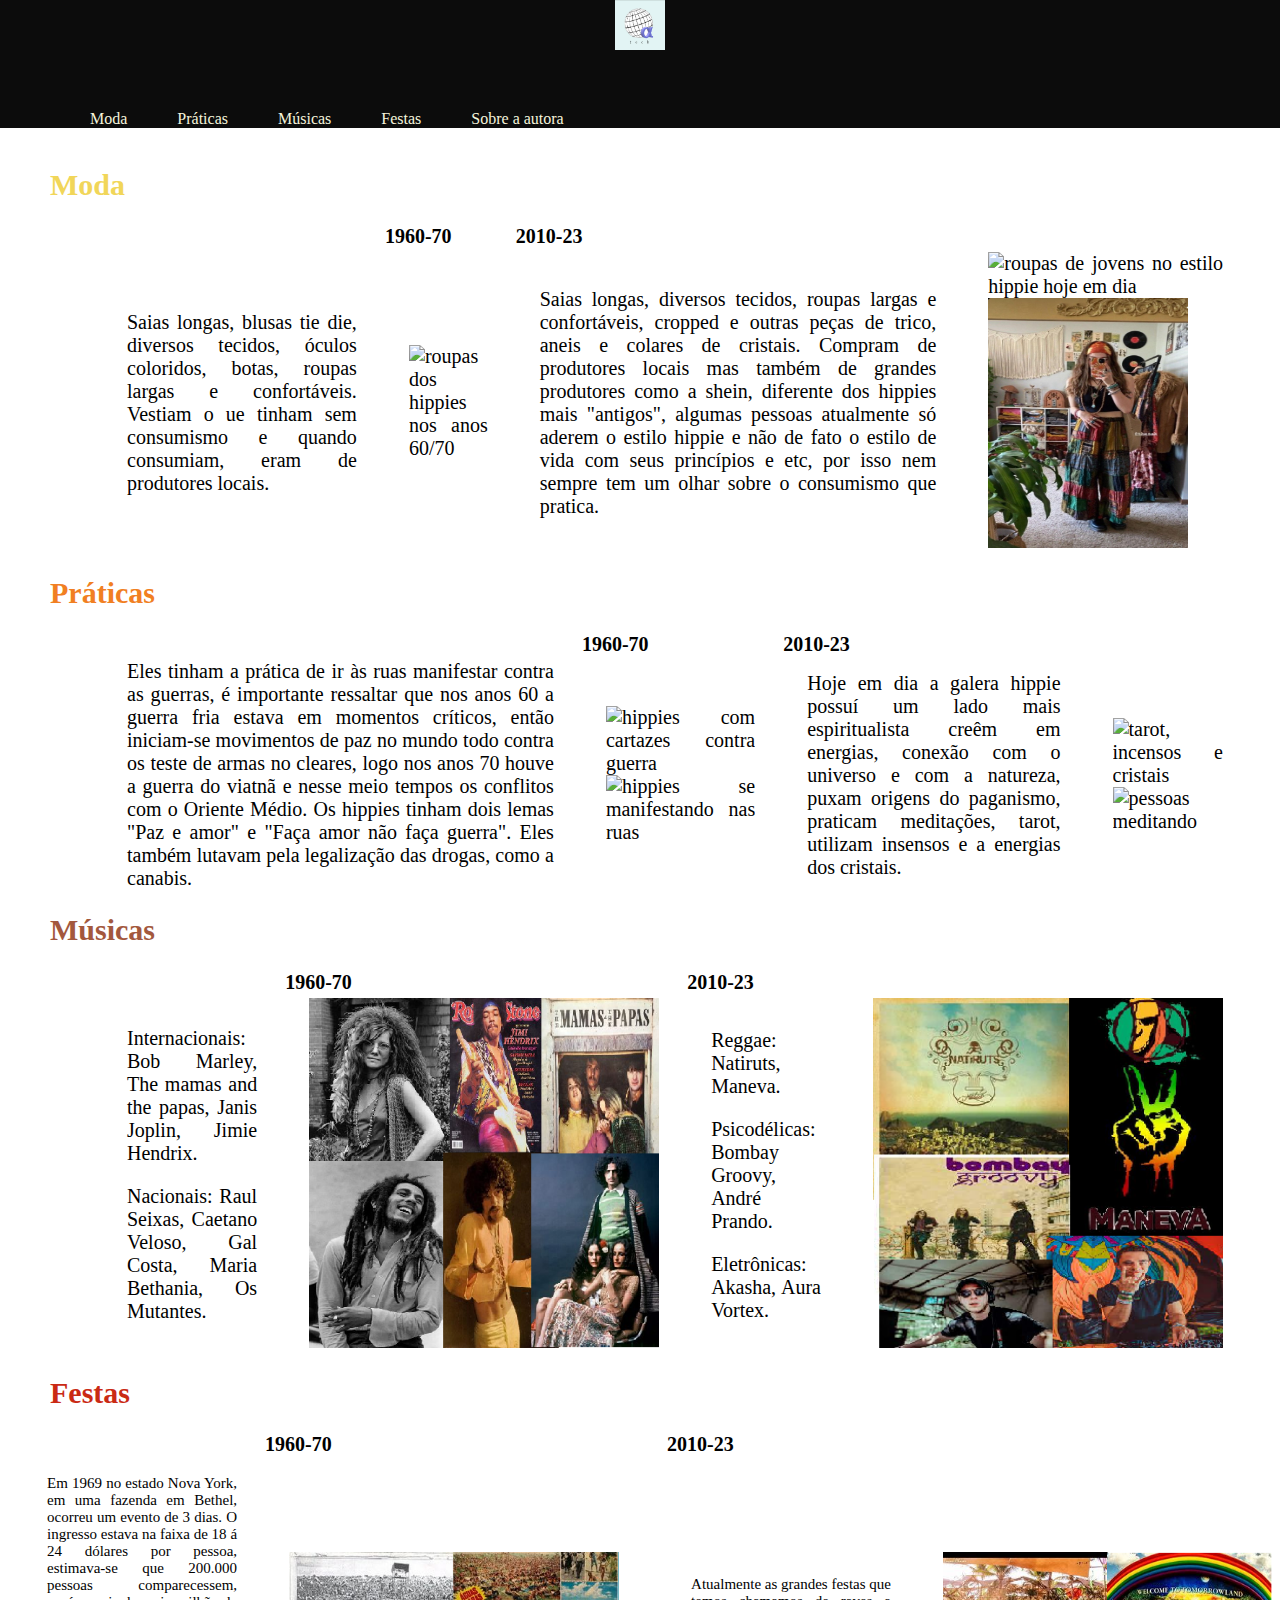
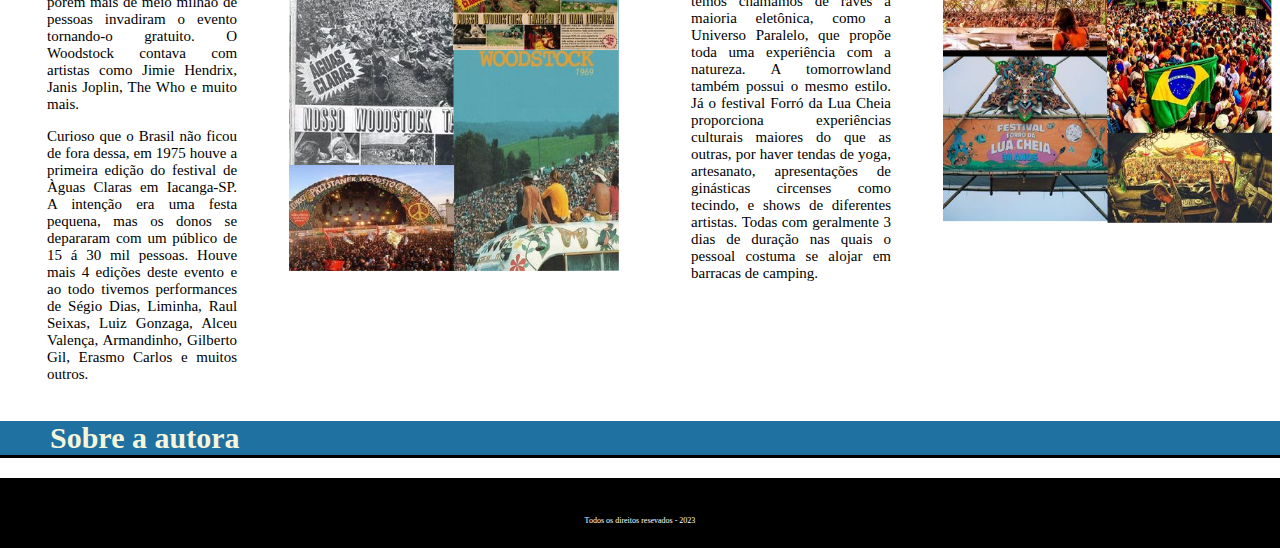
==== index.html @ 2d85657b "commit" ====
<!DOCTYPE html>
<html>

<head>
    <meta charset="UTF-8">
    <title>Hippie</title>
    <link rel="stylesheet" href="assets/css/style.css">
</head>

<body>
    <header>
        <img src="assets/imagens/logo.jpg" alt="logo Alphatech" width="50px" height="50px">
        <ul id="ul1">
            <li id="hov1"> <a href="#Moda">Moda</a> </li>
            <li id="hov2"> <a href="#Práticas">Práticas</a> </li>
            <li id="hov3"> <a href="#Músicas">Músicas</a> </li>
            <li id="hov4"> <a href="#Festas">Festas</a> </li>
            <li id="hov5"> <a href="#Sobre a autora">Sobre a autora</a> </li>
        </ul>
    </header>
    <article>
        <section id="Moda">
            <h1 id="tit1">Moda</h1>
            <table>
                <tr>
                    <th> </th>
                    <th>1960-70</th>
                    <th>2010-23</th>
                    <th> </th>
                </tr>

                <tr>
                    <td>
                        Saias longas, blusas tie die, diversos tecidos,
                        óculos coloridos, botas, roupas largas e confortáveis.
                        Vestiam o ue tinham sem consumismo e quando consumiam,
                        eram de produtores locais.
                    </td>

                    <td>
                        <img src="https://i.pinimg.com/564x/5f/79/26/5f7926ea92ad67192e9440b3c56229ef.jpg"
                            alt="roupas dos hippies nos anos 60/70" width="200px" height="200px">
                    </td>

                    <td>
                        Saias longas, diversos tecidos, roupas largas e confortáveis, cropped e outras peças de trico,
                        aneis e
                        colares de cristais.
                        Compram de produtores locais mas também de grandes produtores como a shein, diferente dos
                        hippies mais
                        "antigos", algumas
                        pessoas atualmente só aderem o estilo hippie e não de fato o estilo de vida com seus princípios
                        e etc,
                        por isso nem sempre
                        tem um olhar sobre o consumismo que pratica.
                    </td>

                    <td>
                        <img src="https://i.pinimg.com/564x/a0/66/06/a0660693dd384d076a6cb106db0f9dbe.jpg"
                            alt="roupas de jovens no estilo hippie hoje em dia" width="200px" height="250px">
                        <img src="assets/imagens/hippie 23's.jpg" alt="roupas de jovens no estilo hippie hoje em dia" width="200px"
                            height="250px">
                    </td>
                </tr>

            </table>
        </section>

        <section id="Práticas">
            <h1 id="tit2">Práticas</h1>
            <table>
                <tr>
                    <th> </th>
                    <th>1960-70</th>
                    <th>2010-23</th>
                    <th> </th>
                </tr>

                <tr>
                    <td>
                        Eles tinham a prática de ir às ruas manifestar contra as guerras, 
                        é importante ressaltar que nos anos 60 a guerra fria estava em 
                        momentos críticos, então iniciam-se movimentos de paz no mundo todo 
                        contra os teste de armas no cleares, logo nos anos 70 houve a guerra 
                        do viatnã e nesse meio tempos os conflitos com o Oriente Médio. Os 
                        hippies tinham dois lemas "Paz e amor" e "Faça amor não faça guerra".
                         Eles também lutavam pela legalização das drogas, como a canabis.
                    </td>

                    <td>
                        <img src="https://i.pinimg.com/236x/87/82/a3/8782a328c1aebcba1cb3fe59db0430b8.jpg"
                    alt="hippies com cartazes contra guerra" width="200px" height="200px">
                        <img src="https://i.pinimg.com/236x/3f/1e/75/3f1e75d4f321a9e82e49915d83b4574f.jpg"
                alt="hippies se manifestando nas ruas" width="200px" height="200px">
                    </td>

                    <td>
                        Hoje em dia a galera hippie possuí um lado mais espiritualista creêm em energias, 
                        conexão com o universo e com a natureza, puxam origens do paganismo, praticam 
                        meditações, tarot, utilizam insensos e a energias dos cristais.
                    </td>

                    <td>
                        <img src="https://i.pinimg.com/236x/f9/af/5e/f9af5ecdd25aea8c705b8ce7224f7d51.jpg"
                        alt="tarot, incensos e cristais" width="200px" height="200px">
                    <img src="https://i.pinimg.com/236x/89/4a/43/894a437bacb950bb56216840e23e1ee2.jpg" alt="pessoas meditando">
                    </td>
                </tr>

            </table>
        </section>

        <section id="Músicas">
            <h1 id="tit3">Músicas</h1>
            <table>
                <tr>
                    <th> </th>
                    <th>1960-70</th>
                    <th>2010-23</th>
                    <th> </th>
                </tr>

                <tr>
                    <td>
                        <p>
                        Internacionais: Bob Marley, The mamas and the papas, Janis Joplin, Jimie Hendrix.
                        </p>
                        <p>
                        Nacionais: Raul Seixas, Caetano Veloso, Gal Costa, Maria Bethania, Os Mutantes.
                        </p>
                    </td>

                    <td>
                        <img src="assets/imagens/cantores 70.png" alt="artistas famosos da época que foram citados" width="350px"
                        height="350px">
                    </td>

                    <td>
                        <p>Reggae: Natiruts, Maneva.</p>
                        <p>Psicodélicas: Bombay Groovy, André Prando.</p>
                        <p>Eletrônicas: Akasha, Aura Vortex.</p>
                    </td>

                    <td>
                        <img src="assets/imagens/cantores 00.png" alt="artistas famosos da época que foram citados" width="350px"
                        height="350px">    
                    </td>
                </tr>
            </table>
        </section>

        <section id="Festas">
            <h1 id="tit4">Festas</h1>
            <table id="festas">
                <tr>
                    <th> </th>
                    <th>1960-70</th>
                    <th>2010-23</th>
                    <th> </th>
                </tr>

                <tr>
                    <td>
                        <p>
                            Em 1969 no estado Nova York, em uma fazenda em Bethel, ocorreu um evento de 3 dias.
                            O ingresso estava na faixa de 18 á 24 dólares por pessoa, estimava-se que 200.000
                            pessoas comparecessem, porém mais de meio milhão de pessoas invadiram o evento
                            tornando-o gratuito. O Woodstock contava com artistas como Jimie Hendrix, Janis
                            Joplin, The Who e muito mais.
                        </p>
                        <p>
                            Curioso que o Brasil não ficou de fora dessa, em 1975 houve a primeira edição do festival
                            de Àguas Claras em Iacanga-SP. A intenção era uma festa pequena, mas os donos se depararam
                            com um público de 15 á 30 mil pessoas. Houve mais 4 edições deste evento e ao todo tivemos
                            performances de Ségio Dias, Liminha, Raul Seixas, Luiz Gonzaga, Alceu Valença, Armandinho,
                            Gilberto Gil, Erasmo Carlos e muitos outros.
                        </p>
                    </td>

                    <td>
                        <img src="assets/imagens/wood 70.png" alt="fotos da multidão destes dois woodstocks" width="350px" height="350px">
                    </td>

                    <td>
                        Atualmente as grandes festas que temos chamamos de raves a maioria eletônica, como a Universo
                        Paralelo, que propõe toda uma experiência com a natureza. A tomorrowland também possui o mesmo
                        estilo. Já o festival Forró da Lua Cheia proporciona experiências culturais maiores do que as
                        outras, por haver tendas de yoga, artesanato, apresentações de ginásticas circenses como tecindo, 
                        e shows de diferentes artistas. Todas com geralmente 3 dias de duração nas quais o pessoal costuma 
                        se alojar em barracas de camping.        
                    </td>

                    <td>
                        <img src="assets/imagens/rave 00.png" alt="fotos dos festivais citados" width="350px" height="350px">
                    </td>
                </tr>

            </table>
        </section>

        <section id="Sobre a autora">
            <h1 id="tit5"><a href="file:///C:/Users/POSITIVO/Desktop/projeto/index.html" target="_blank">Sobre a
                    autora</a></h1>
        </section>

        <footer>
            <p> Todos os direitos resevados - 2023 </p>
        </footer>
    </article>
</body>

</html>
---- assets/css/style.css ----
body{
    margin: 0;
    padding: 0;
}

header {
    background-color: rgb(12, 12, 12); 
    text-align: center;
}

ul {
    display: flex;
}

li {
    color: rgb(252, 255, 240);
    list-style-type: none;
    cursor: pointer;
    margin-top: 40px;
    margin-left: 25px;
    padding-left: 25px;
    font-size: medium;
}

a {
    color: beige;
}

a:link {
    text-decoration: none;
}

#hov1 a:hover {
    color: #f1d659;
}
#hov2 a:hover {
    color: #f17f22;
}
#hov3 a:hover {
    color: #a3583d;
}
#hov4 a:hover {
    color:#ca2a14;
}
#hov5 a:hover {
    color:#1e71a1;
}

#tit1 {
    font-size: 30px;
    font-family: georgia;
    color:#f1d659;
    padding-left: 50px;
    padding-top: 20px;
}

#tit2 {
    font-size: 30px;
    font-family: georgia;
    color:  #f17f22;
    padding-left: 50px;
}

#tit3 {
    font-size: 30px;
    font-family: georgia;
    color: #a3583d;
    padding-left: 50px;
}

#tit4 {
    font-size: 30px;
    font-family: georgia;
    color: #ca2a14;
    padding-left: 50px;
}

#tit5 {
    font-size: 30px;
    font-family: georgia;
    color: rgb(221, 221, 180);
    background-color: #1e71a1;
    padding-left: 10px;
    border-bottom: outset black;
    padding-left: 50px;
}

.ft {
    text-align: center;
}

.textin {
    text-align: justifys;
    padding-left: 25px;
    padding-right: 25px;
}

.sbt {
    padding-left: 15px;
    padding-right: 15px;
}

footer {
    background-color: black; 
    font-family: verdana; 
    font-size: 50%; 
    height: 40px; 
    color:white;
    text-align: center;
    padding-top: 30px;
}

table {
    text-align: justify;
    font-size: 20px;
    width: 1150px;

    margin-left: 100px;
    margin-right: 100px;
}
    



td {
    
    padding-left: 25px;
    padding-right: 25px;
}
    
   
table, th {
    font-family: georgia;
    font-size: 20px; 
}

#festas {
    width: 1300px;
    font-size: 15px;
    margin-left: 20px;
    margin-right: 40px;
    
}
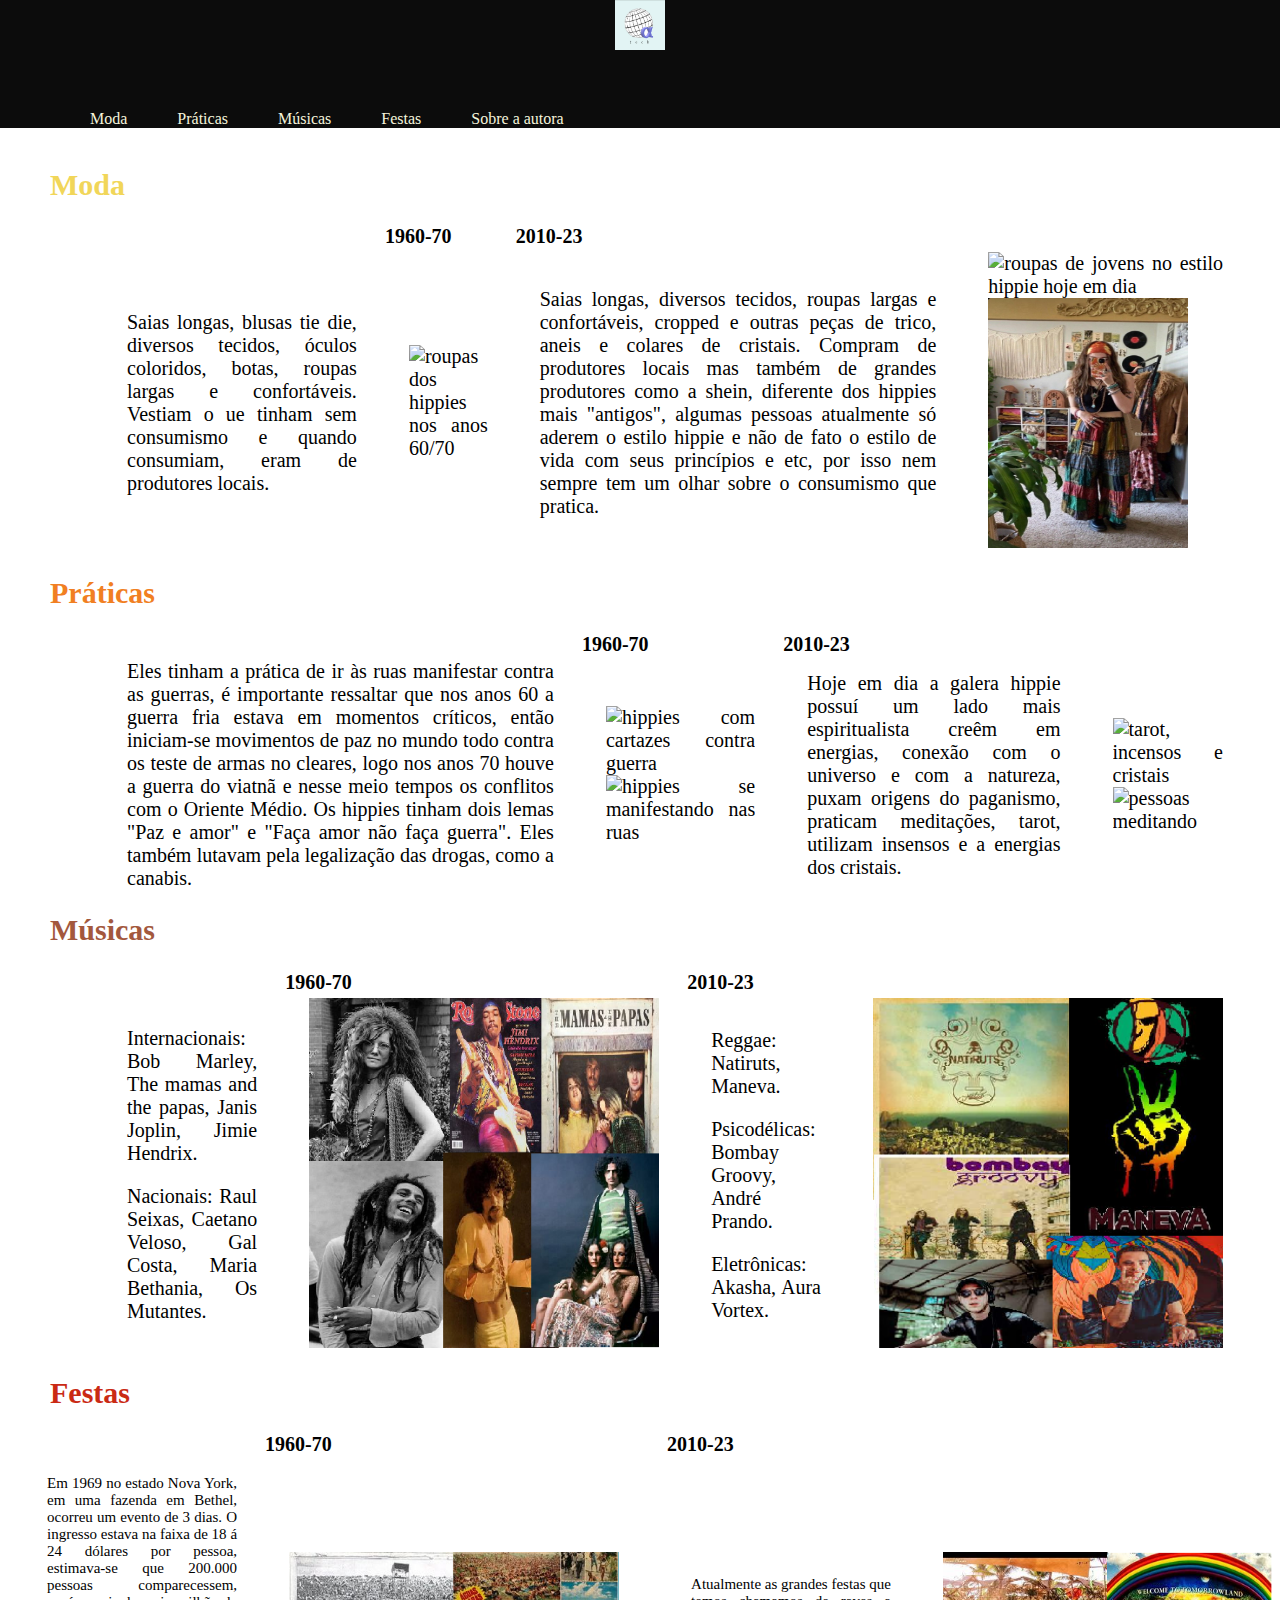
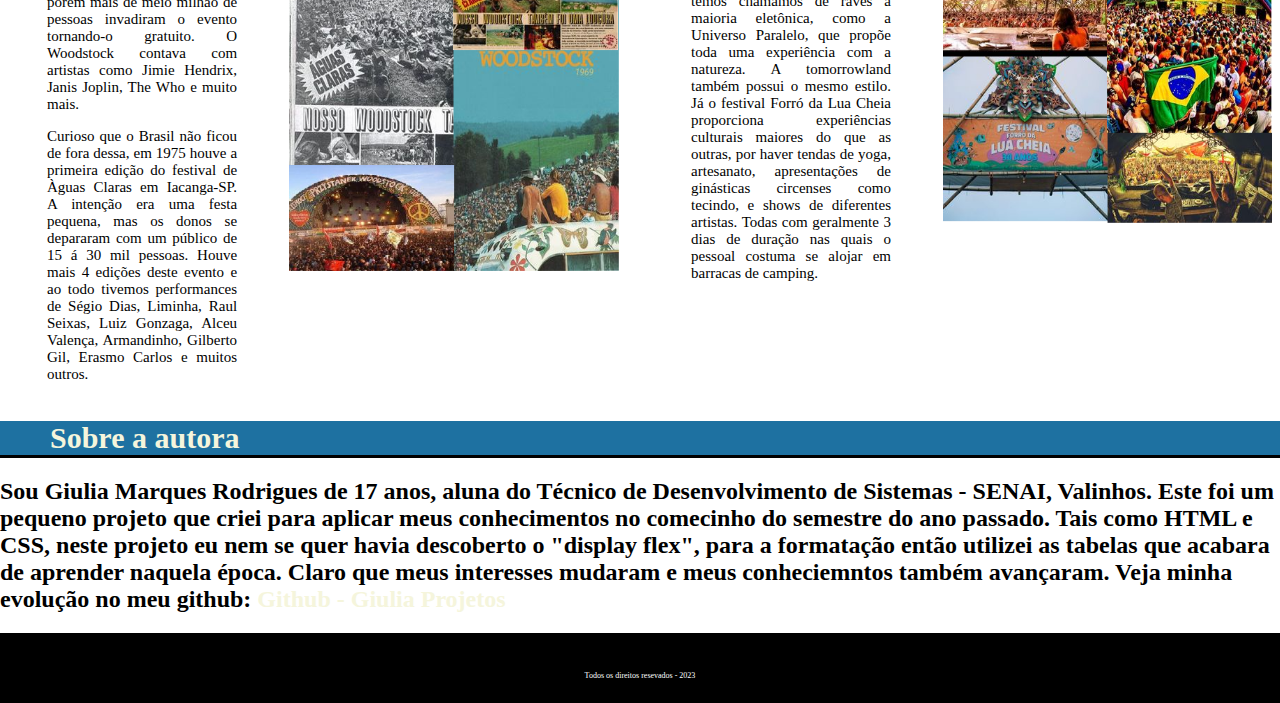
==== commit 6eb48937: "texto sobre autora" ====
--- a/index.html
+++ b/index.html
@@ -200,7 +200,15 @@
 
         <section id="Sobre a autora">
             <h1 id="tit5"><a href="file:///C:/Users/POSITIVO/Desktop/projeto/index.html" target="_blank">Sobre a
-                    autora</a></h1>
+                    autora</a>
+            </h1>
+            <h2>
+                Sou Giulia Marques Rodrigues de 17 anos, aluna do Técnico de Desenvolvimento de Sistemas - SENAI, Valinhos. 
+                Este foi um pequeno projeto que criei para aplicar meus conhecimentos no comecinho do semestre do ano passado. 
+                Tais como HTML e CSS, neste projeto eu nem se quer havia descoberto o "display flex", para a formatação então 
+                utilizei as tabelas que acabara de aprender naquela época. Claro que meus interesses mudaram e meus conheciemntos 
+                também avançaram. Veja minha evolução no meu github: <a href:="//github.com/lia509?tab=overview&from=2023-12-01&to=2023-12-31" target="_blank">Github - Giulia Projetos</a>
+        </h2>
         </section>
 
         <footer>
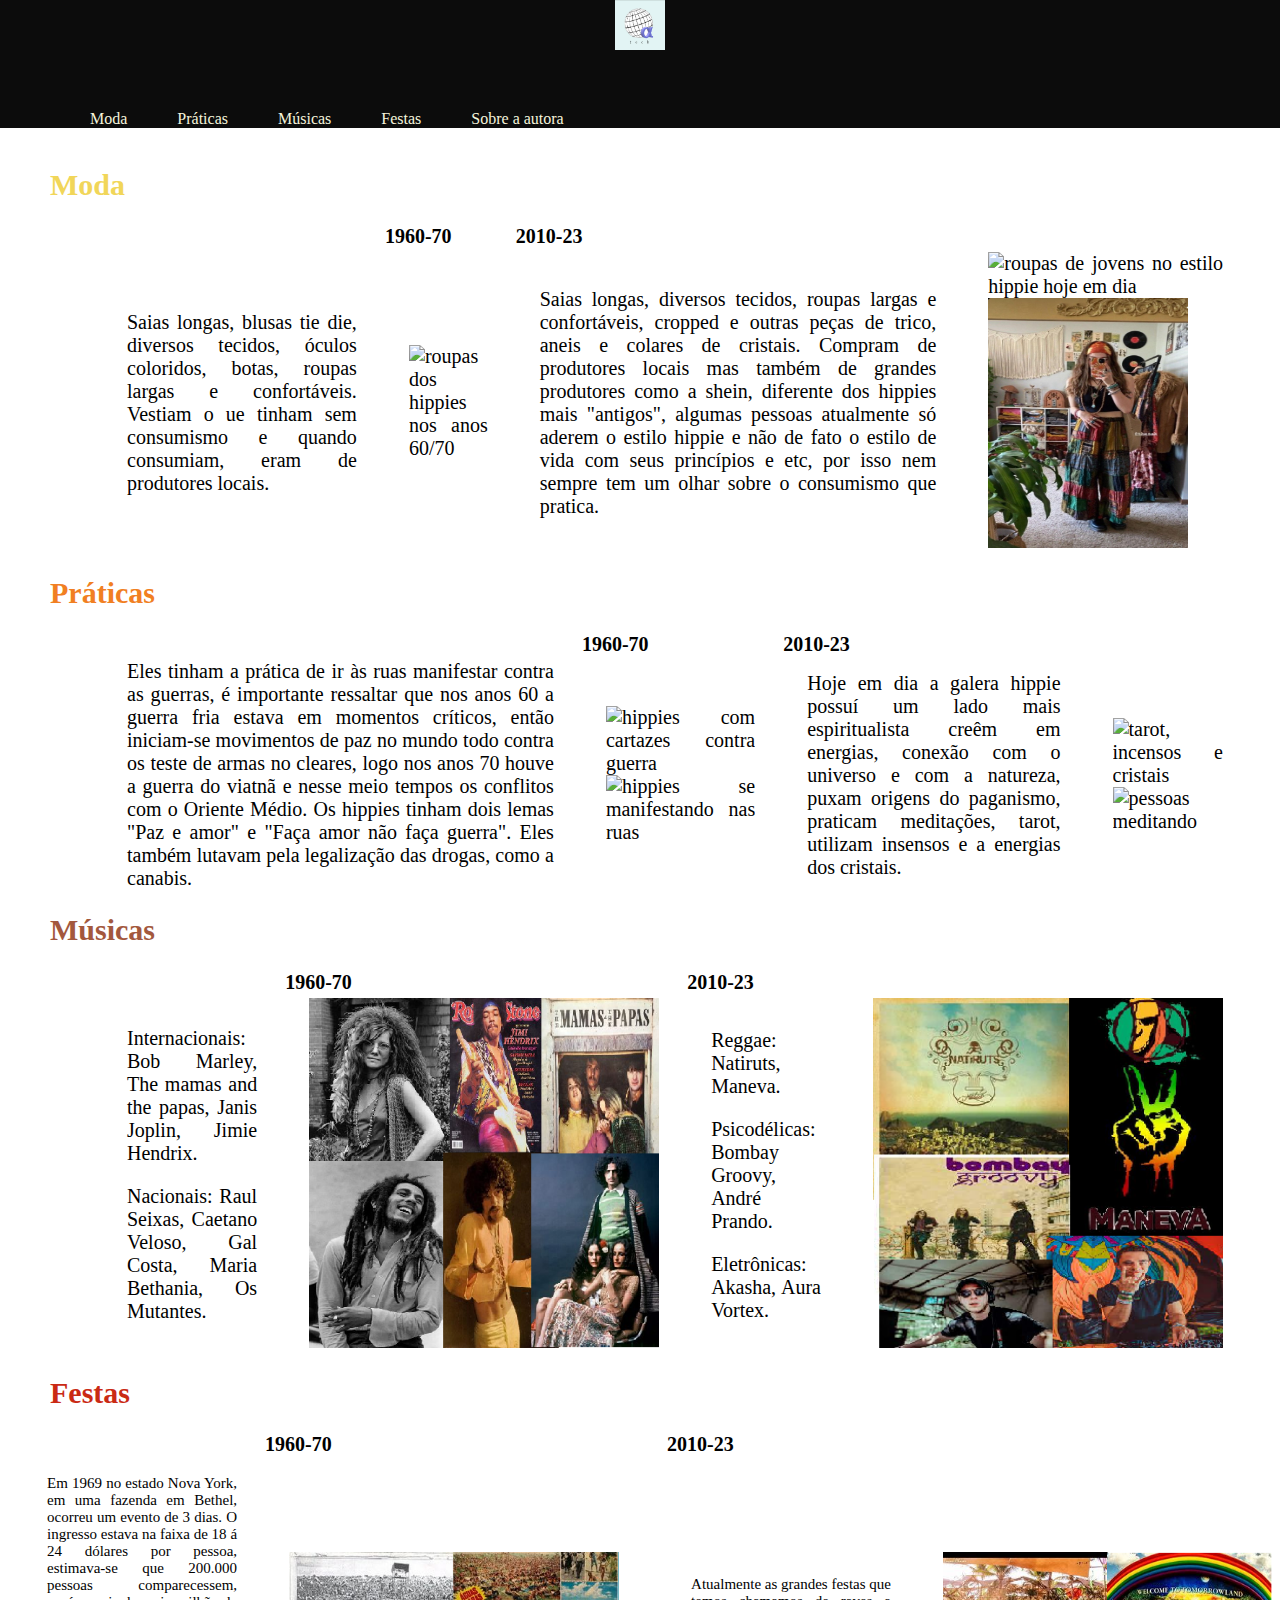
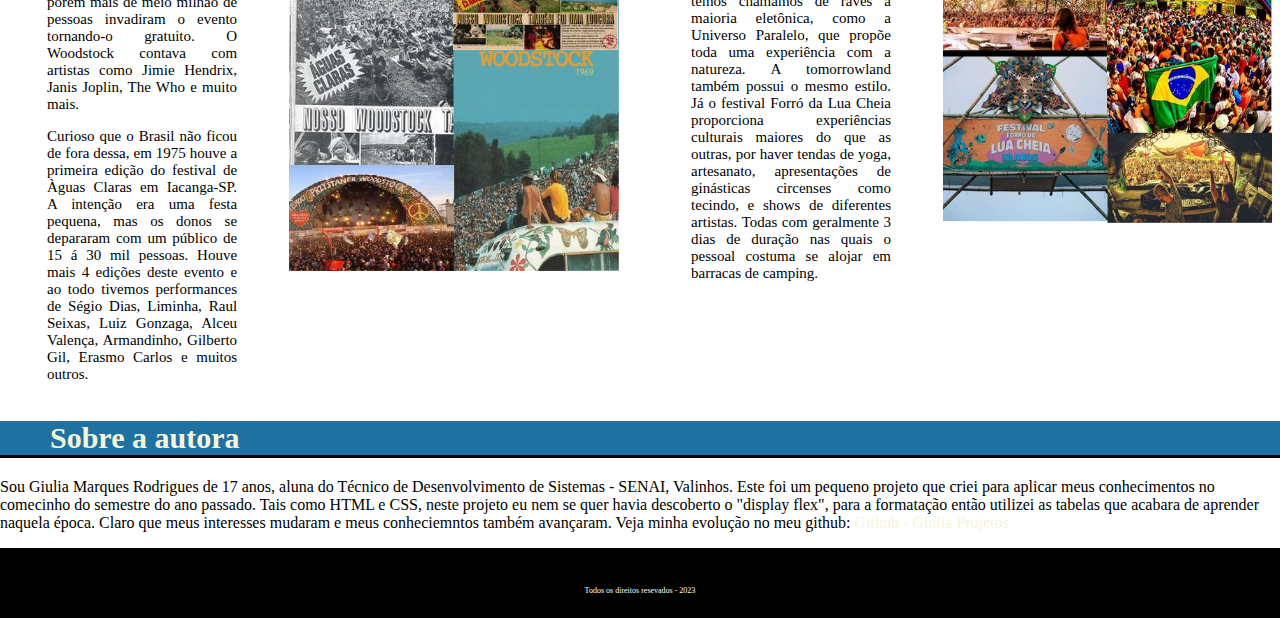
==== commit 67bdfb4e: "." ====
--- a/index.html
+++ b/index.html
@@ -202,13 +202,13 @@
             <h1 id="tit5"><a href="file:///C:/Users/POSITIVO/Desktop/projeto/index.html" target="_blank">Sobre a
                     autora</a>
             </h1>
-            <h2>
+            <p id="sobre">
                 Sou Giulia Marques Rodrigues de 17 anos, aluna do Técnico de Desenvolvimento de Sistemas - SENAI, Valinhos. 
                 Este foi um pequeno projeto que criei para aplicar meus conhecimentos no comecinho do semestre do ano passado. 
                 Tais como HTML e CSS, neste projeto eu nem se quer havia descoberto o "display flex", para a formatação então 
                 utilizei as tabelas que acabara de aprender naquela época. Claro que meus interesses mudaram e meus conheciemntos 
                 também avançaram. Veja minha evolução no meu github: <a href:="//github.com/lia509?tab=overview&from=2023-12-01&to=2023-12-31" target="_blank">Github - Giulia Projetos</a>
-        </h2>
+            </p>
         </section>
 
         <footer>
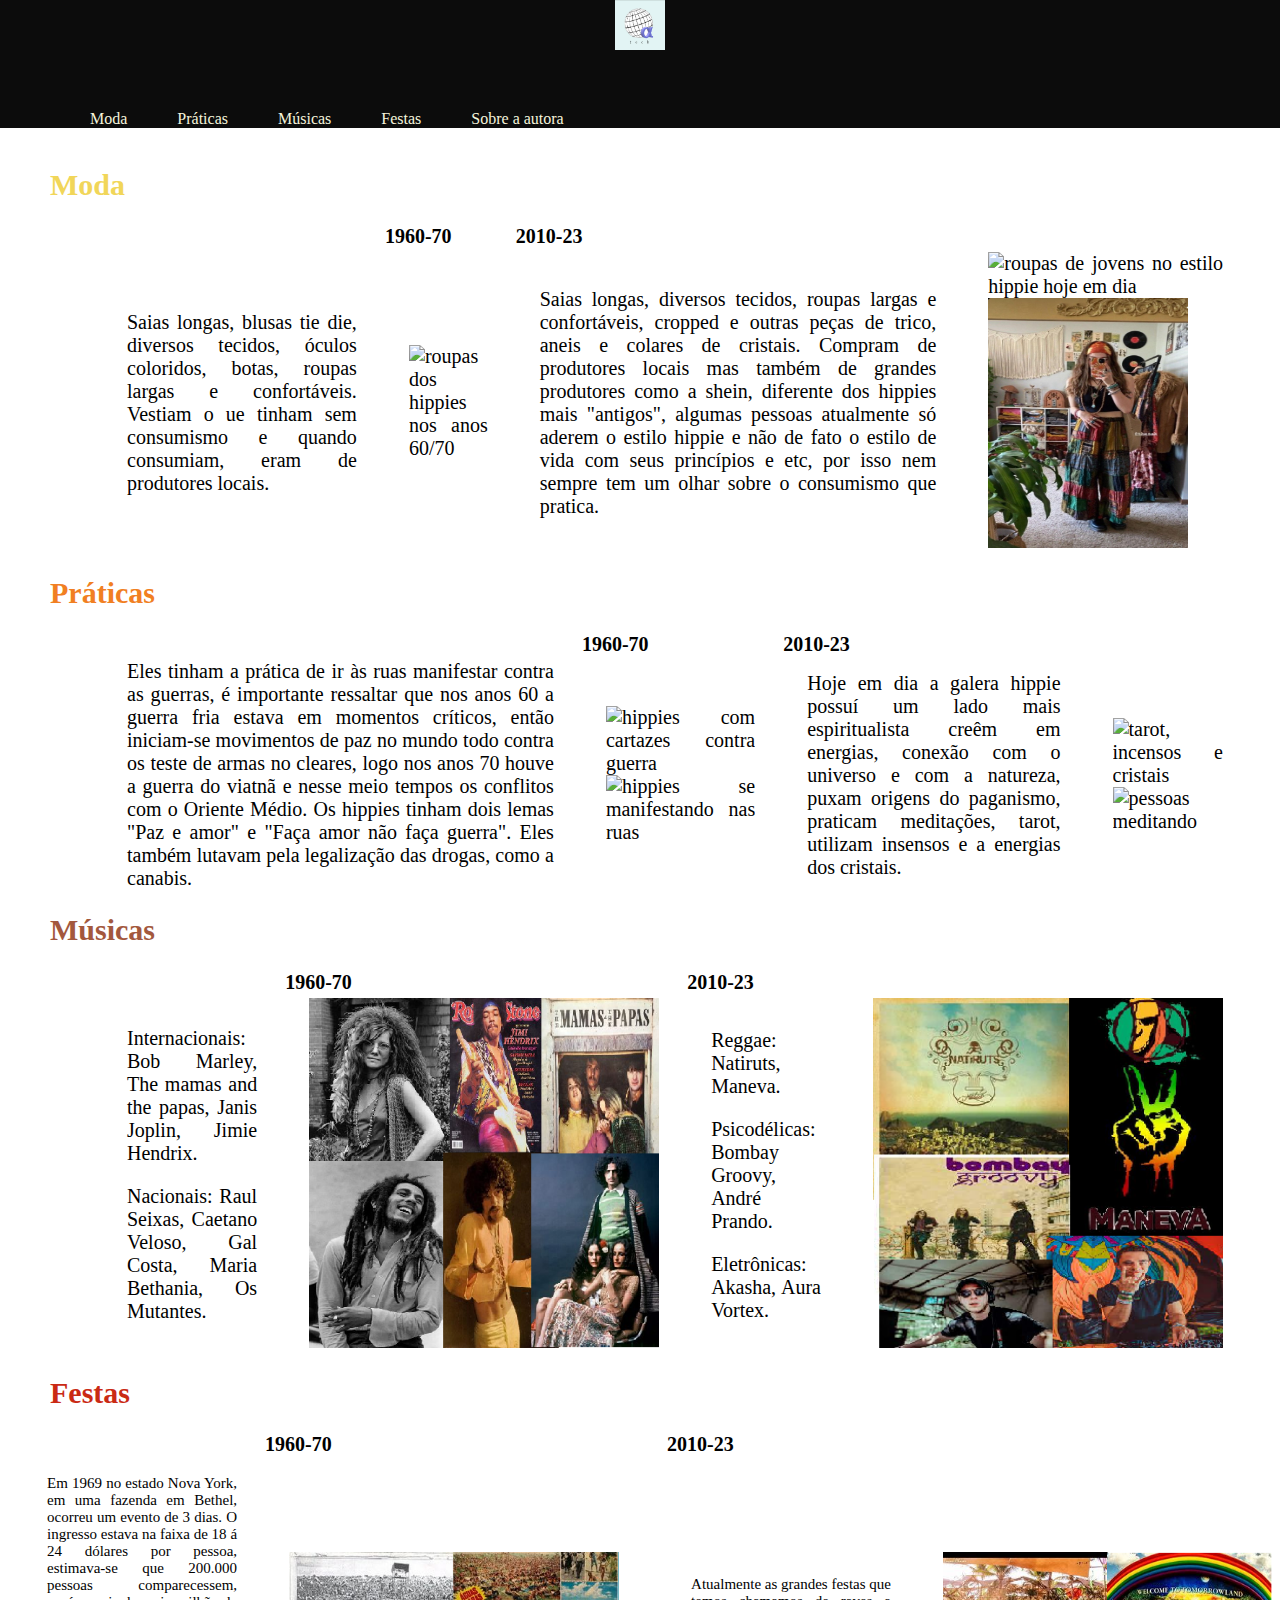
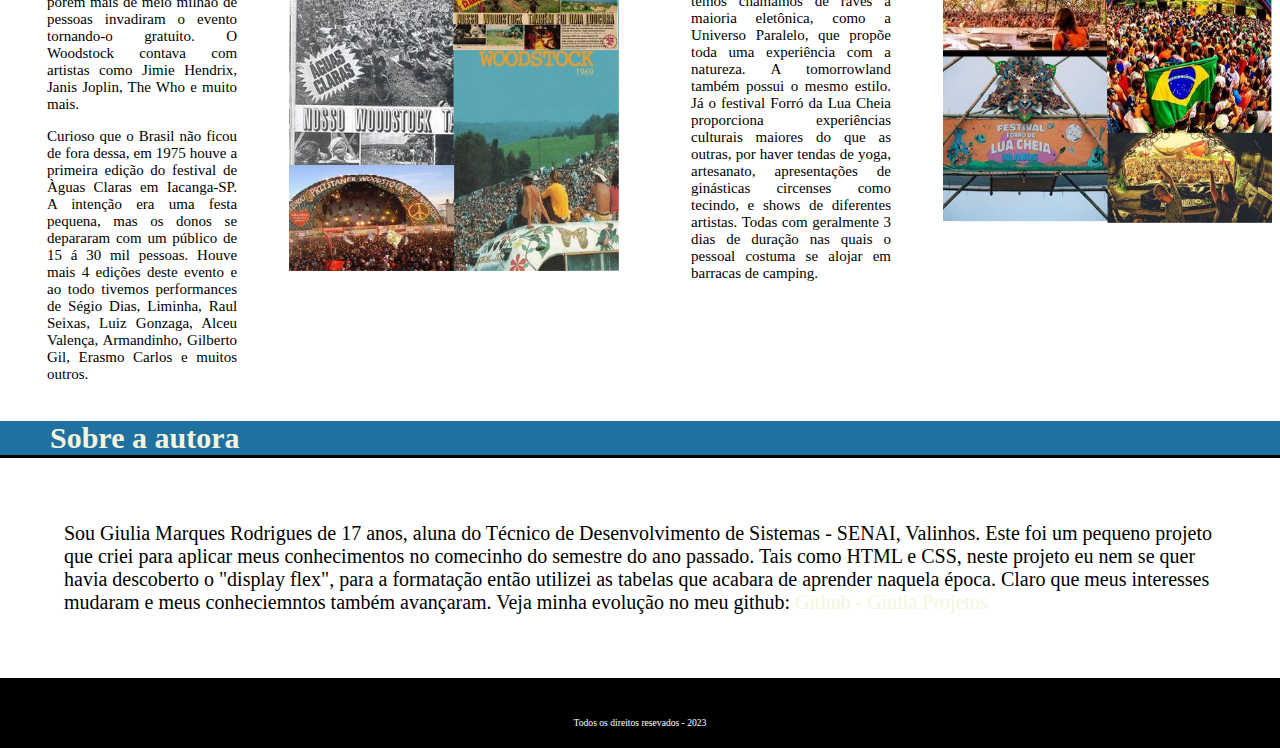
==== commit 2ab4cd33: "link" ====
--- a/index.html
+++ b/index.html
@@ -207,7 +207,7 @@
                 Este foi um pequeno projeto que criei para aplicar meus conhecimentos no comecinho do semestre do ano passado. 
                 Tais como HTML e CSS, neste projeto eu nem se quer havia descoberto o "display flex", para a formatação então 
                 utilizei as tabelas que acabara de aprender naquela época. Claro que meus interesses mudaram e meus conheciemntos 
-                também avançaram. Veja minha evolução no meu github: <a href:="//github.com/lia509?tab=overview&from=2023-12-01&to=2023-12-31" target="_blank">Github - Giulia Projetos</a>
+                também avançaram. Veja minha evolução no meu github: <a href:="https://github.com/lia509" target="_blank">Github - Giulia Projetos</a>
             </p>
         </section>
 
--- a/assets/css/style.css
+++ b/assets/css/style.css
@@ -103,7 +103,7 @@
 footer {
     background-color: black; 
     font-family: verdana; 
-    font-size: 50%; 
+    font-size: 60%; 
     height: 40px; 
     color:white;
     text-align: center;
@@ -139,5 +139,9 @@
     font-size: 15px;
     margin-left: 20px;
     margin-right: 40px;
-    
+}
+
+#sobre{
+    margin: 5%;
+    font-size: 20px;
 }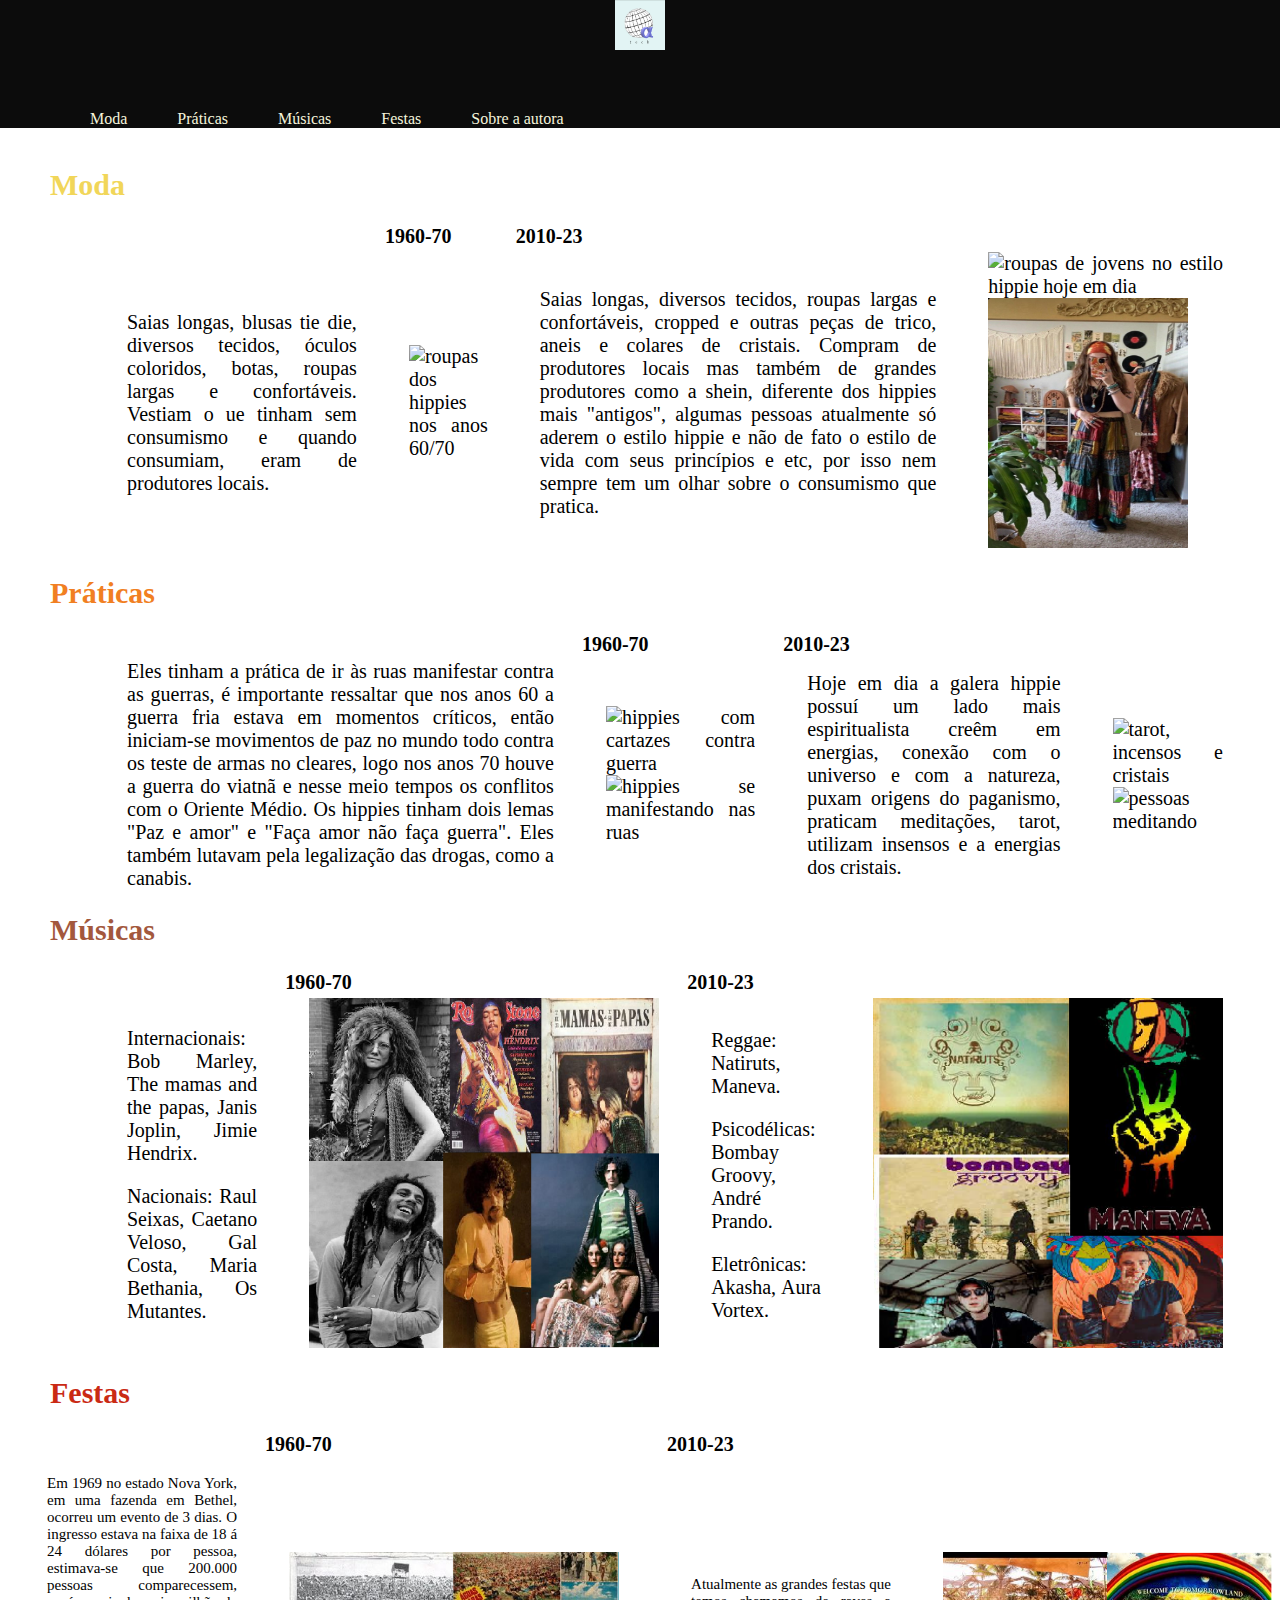
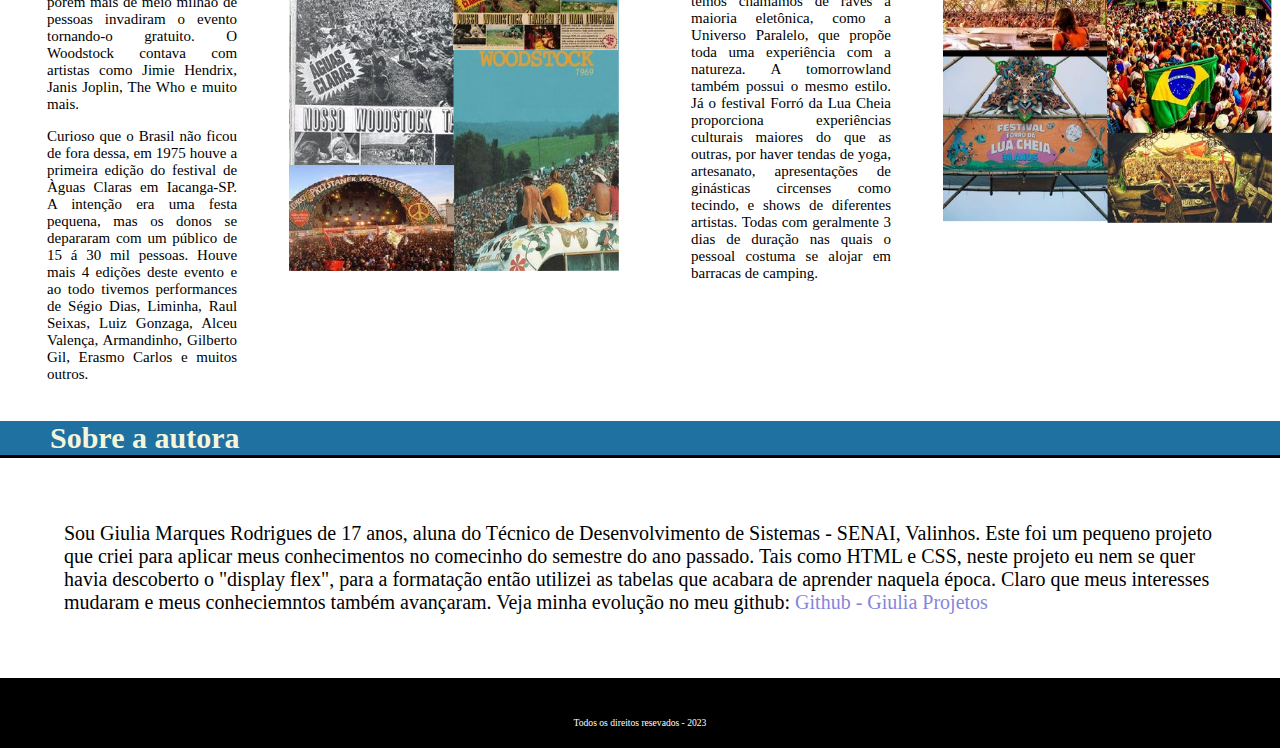
==== commit e84c2f92: "jhgf" ====
--- a/index.html
+++ b/index.html
@@ -207,7 +207,7 @@
                 Este foi um pequeno projeto que criei para aplicar meus conhecimentos no comecinho do semestre do ano passado. 
                 Tais como HTML e CSS, neste projeto eu nem se quer havia descoberto o "display flex", para a formatação então 
                 utilizei as tabelas que acabara de aprender naquela época. Claro que meus interesses mudaram e meus conheciemntos 
-                também avançaram. Veja minha evolução no meu github: <a href:="https://github.com/lia509" target="_blank">Github - Giulia Projetos</a>
+                também avançaram. Veja minha evolução no meu github: <a id="github" href:="https://github.com/lia509" target="_blank">Github - Giulia Projetos</a>
             </p>
         </section>
 
--- a/assets/css/style.css
+++ b/assets/css/style.css
@@ -144,4 +144,8 @@
 #sobre{
     margin: 5%;
     font-size: 20px;
+}
+
+#github{
+    color: rgb(133, 133, 221);
 }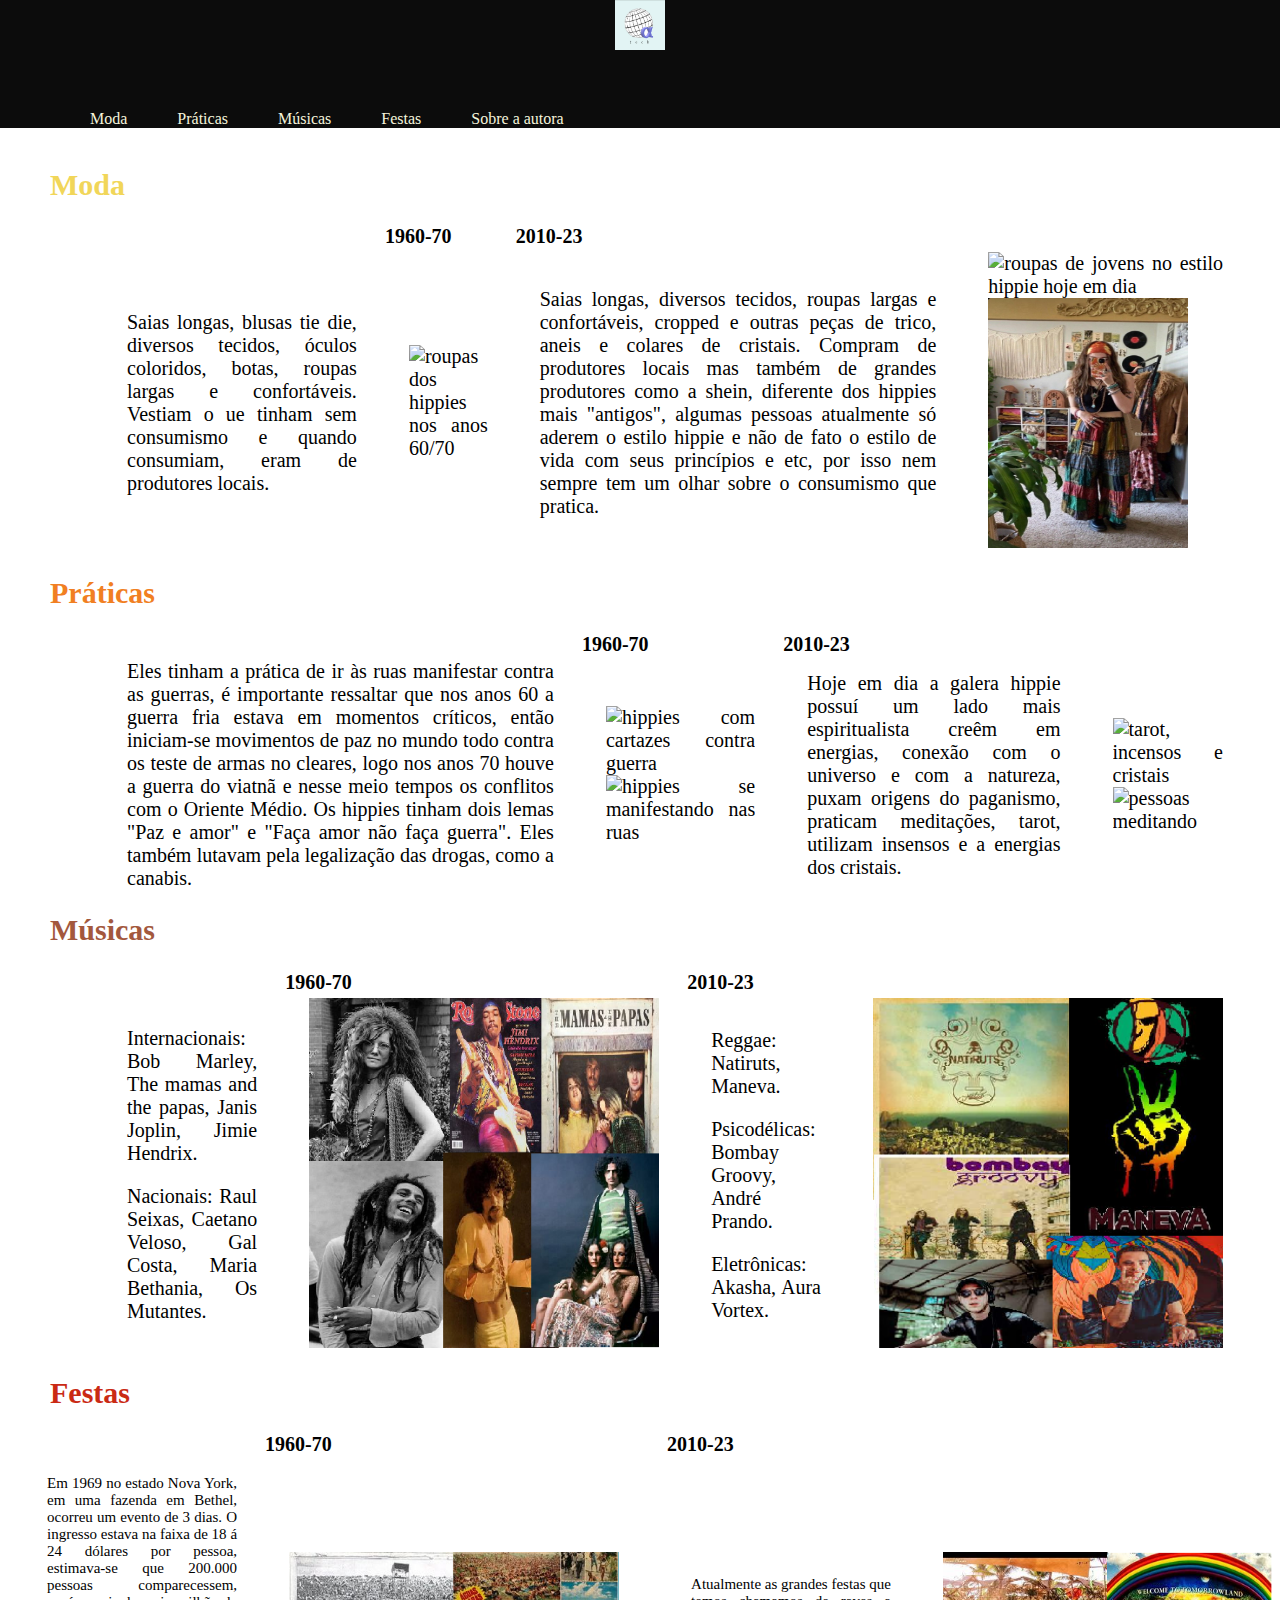
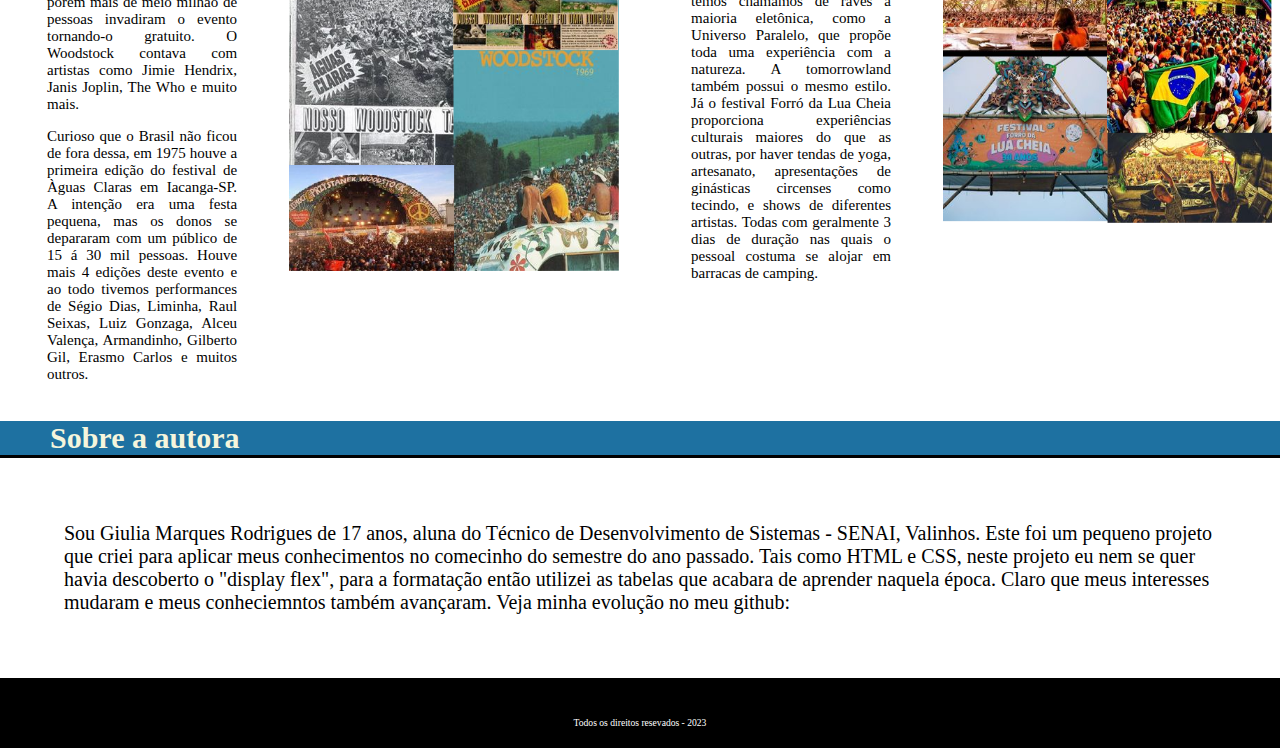
==== commit a080b14c: "m" ====
--- a/index.html
+++ b/index.html
@@ -207,7 +207,7 @@
                 Este foi um pequeno projeto que criei para aplicar meus conhecimentos no comecinho do semestre do ano passado. 
                 Tais como HTML e CSS, neste projeto eu nem se quer havia descoberto o "display flex", para a formatação então 
                 utilizei as tabelas que acabara de aprender naquela época. Claro que meus interesses mudaram e meus conheciemntos 
-                também avançaram. Veja minha evolução no meu github: <a id="github" href:="https://github.com/lia509" target="_blank">Github - Giulia Projetos</a>
+                também avançaram. Veja minha evolução no meu github: <a id="github" href:="https://github.com/lia509" target="_blank"></a>
             </p>
         </section>
 
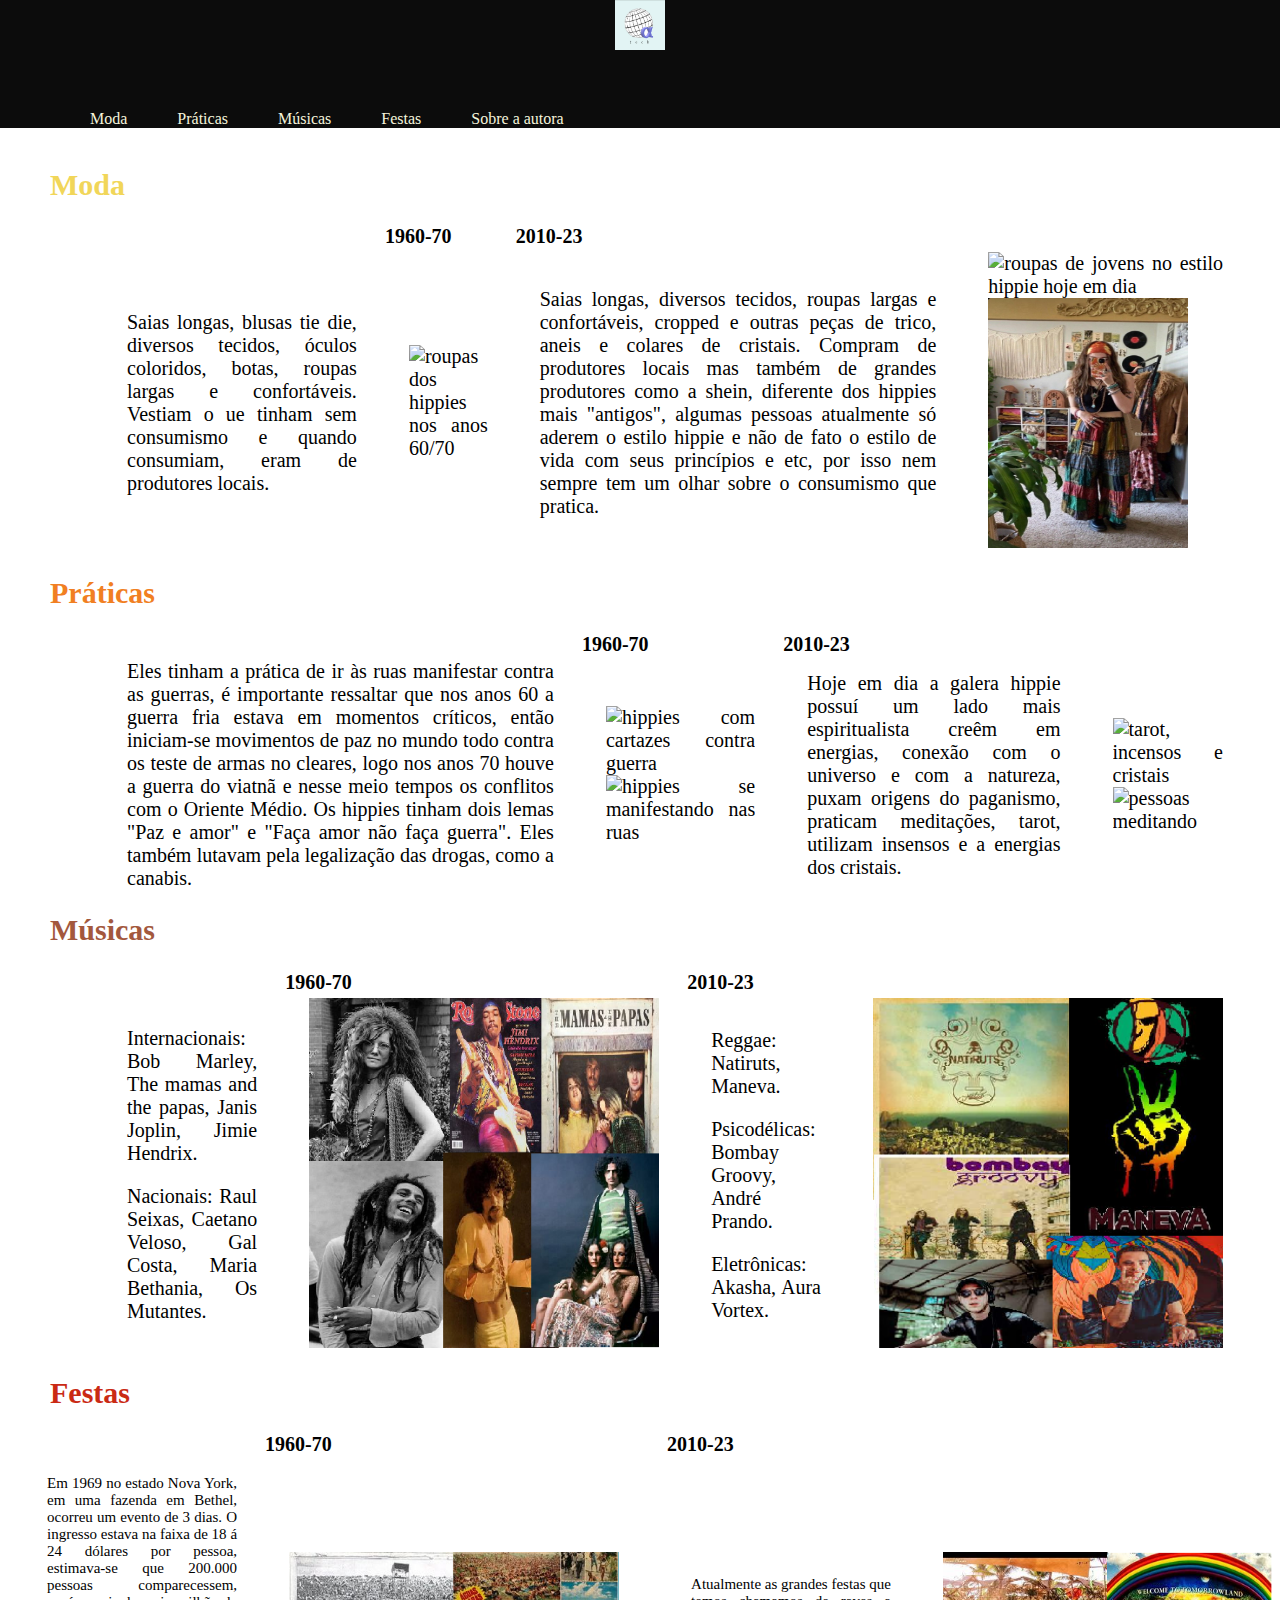
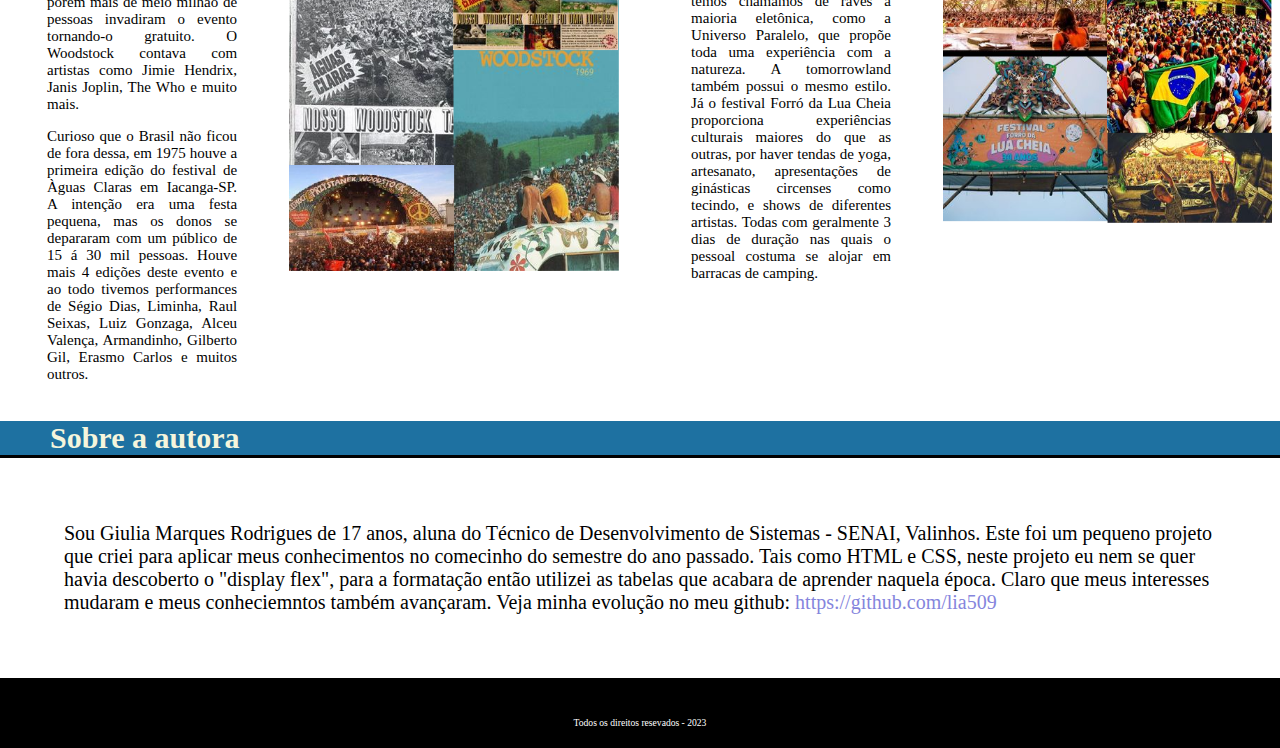
==== commit dd7dc34c: "m" ====
--- a/index.html
+++ b/index.html
@@ -207,7 +207,7 @@
                 Este foi um pequeno projeto que criei para aplicar meus conhecimentos no comecinho do semestre do ano passado. 
                 Tais como HTML e CSS, neste projeto eu nem se quer havia descoberto o "display flex", para a formatação então 
                 utilizei as tabelas que acabara de aprender naquela época. Claro que meus interesses mudaram e meus conheciemntos 
-                também avançaram. Veja minha evolução no meu github: <a id="github" href:="https://github.com/lia509" target="_blank"></a>
+                também avançaram. Veja minha evolução no meu github: <a id="github" href:="https://github.com/lia509" target="_blank">https://github.com/lia509</a>
             </p>
         </section>
 
